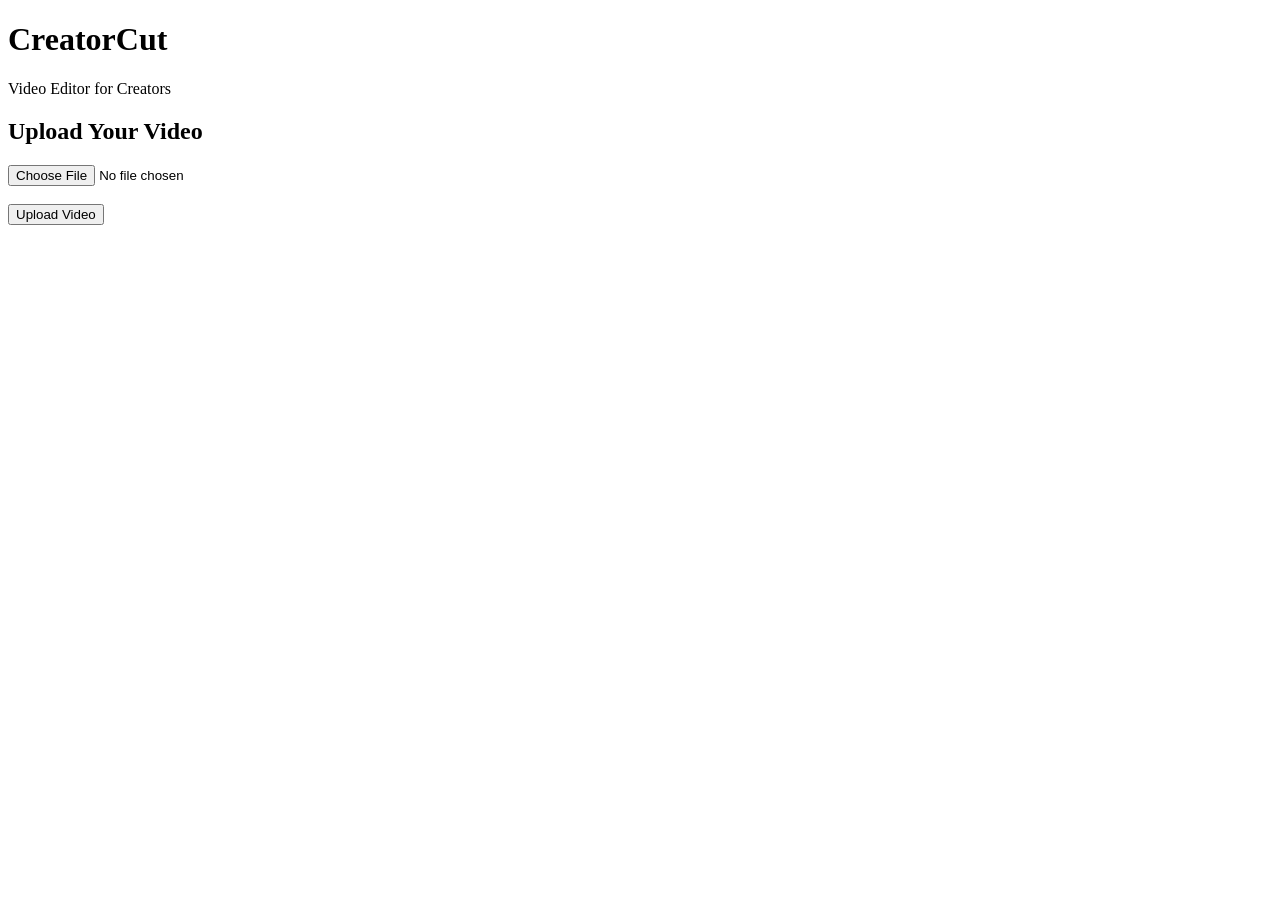
==== src/main/resources/templates/index.html @ a94ad91a "Initial working version with video upload and silence removal" ====
<!DOCTYPE html>
<html>
<head>
    <title>CreatorCut</title>
</head>
<body>

    <h1>CreatorCut</h1>

    <p>Video Editor for Creators</p>

    <h2>Upload Your Video</h2>

    <form action="/upload" method="post" enctype="multipart/form-data">

        <input type="file" name="video" accept="video/*">

        <br><br>

        <button type="submit">Upload Video</button>

    </form>

</body>
</html>
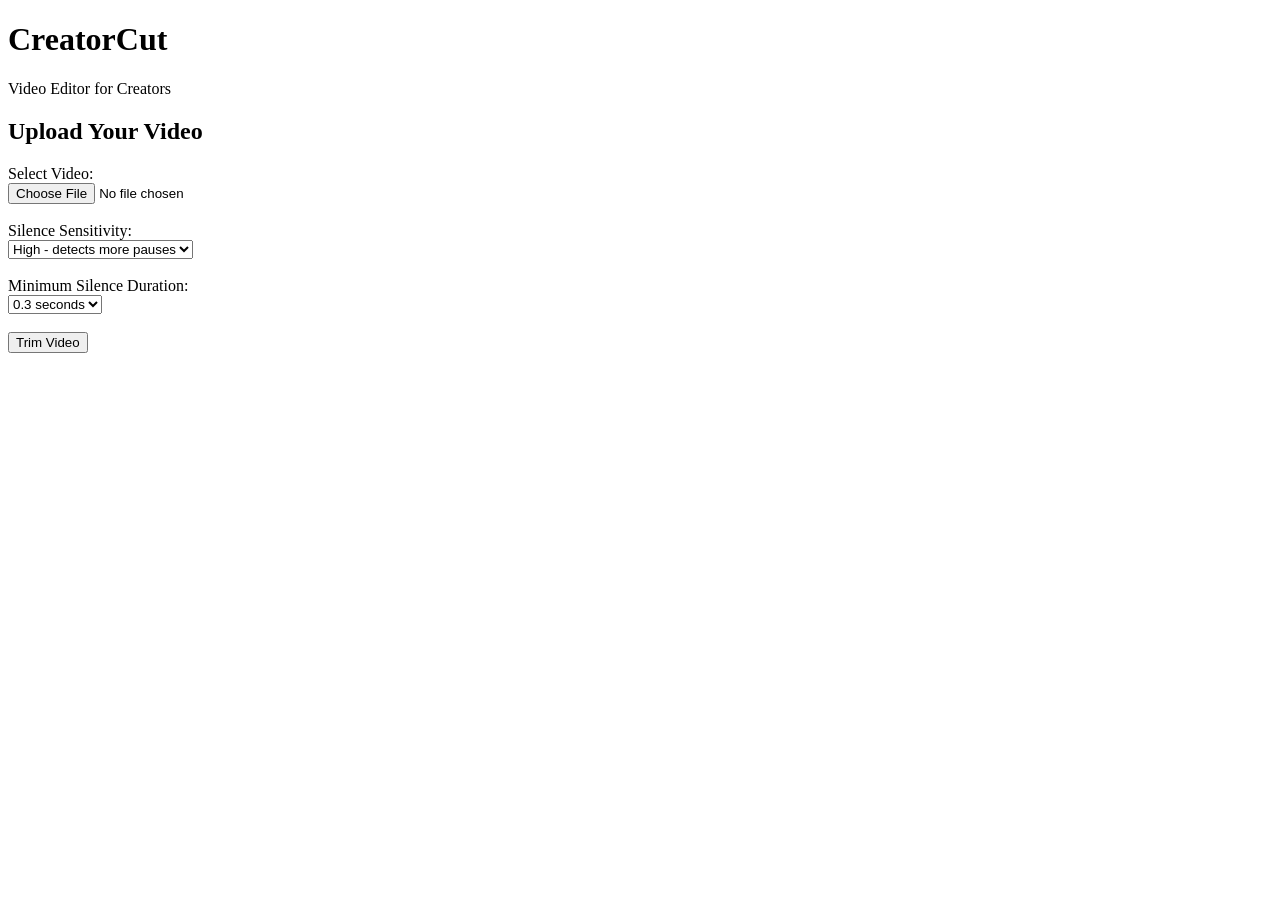
==== commit b008ec82: "Add silence sensitivity and duration controls" ====
--- a/src/main/resources/templates/index.html
+++ b/src/main/resources/templates/index.html
@@ -5,21 +5,43 @@
 </head>
 <body>
 
-    <h1>CreatorCut</h1>
+<h1>CreatorCut</h1>
 
-    <p>Video Editor for Creators</p>
+<p>Video Editor for Creators</p>
 
-    <h2>Upload Your Video</h2>
+<h2>Upload Your Video</h2>
 
-    <form action="/upload" method="post" enctype="multipart/form-data">
+<form action="/upload" method="post" enctype="multipart/form-data">
 
-        <input type="file" name="video" accept="video/*">
+    <label>Select Video:</label>
+    <br>
+    <input type="file" name="video" accept="video/*" required>
 
-        <br><br>
+    <br><br>
 
-        <button type="submit">Upload Video</button>
+    <label>Silence Sensitivity:</label>
+    <br>
+    <select name="sensitivity">
+        <option value="low">Low - only clear silence</option>
+        <option value="medium">Medium - balanced</option>
+        <option value="high" selected>High - detects more pauses</option>
+    </select>
 
-    </form>
+    <br><br>
+
+    <label>Minimum Silence Duration:</label>
+    <br>
+    <select name="minSilenceDuration">
+        <option value="0.3" selected>0.3 seconds</option>
+        <option value="0.5">0.5 seconds</option>
+        <option value="1.0">1 second</option>
+    </select>
+
+    <br><br>
+
+    <button type="submit">Trim Video</button>
+
+</form>
 
 </body>
 </html>
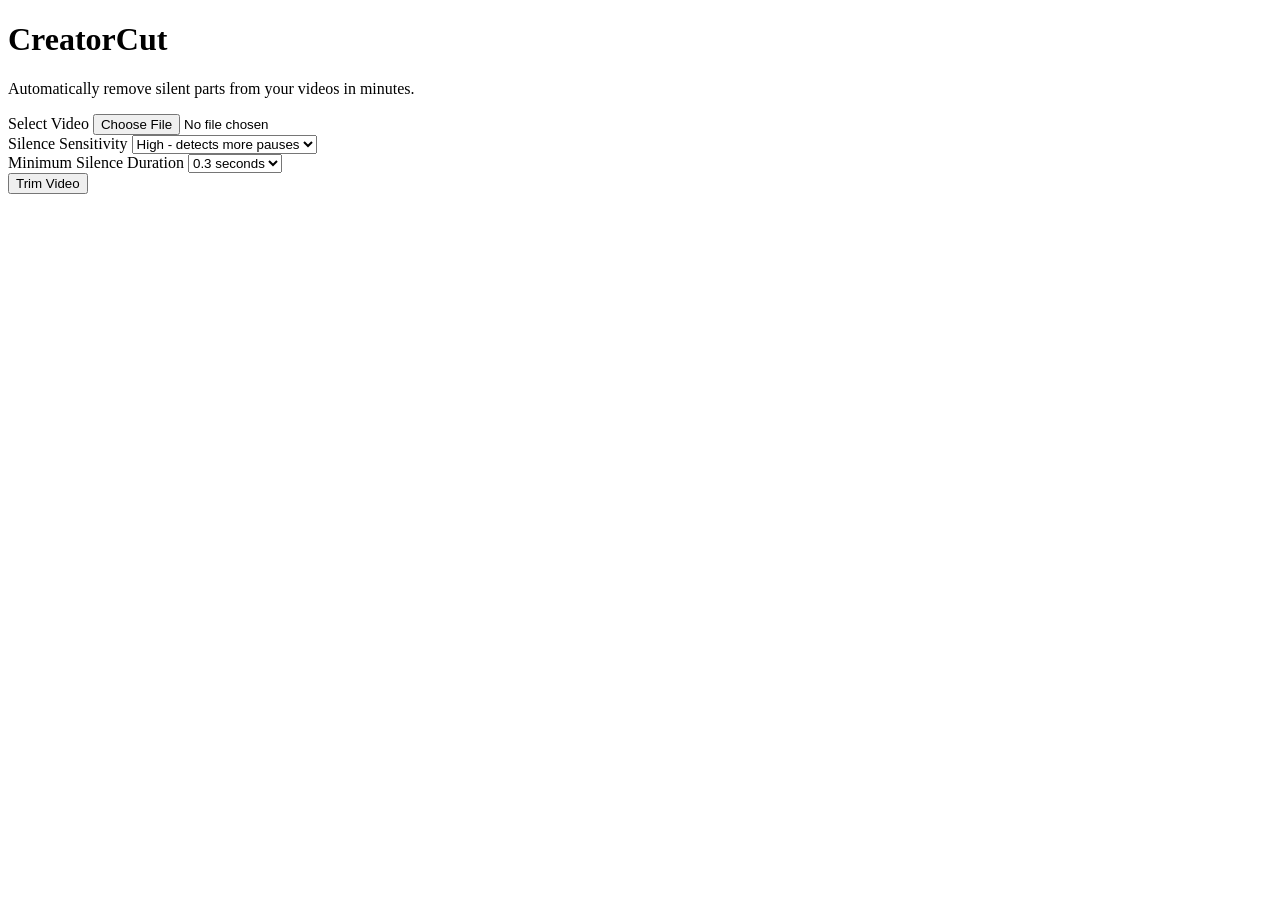
==== commit 3c83ba4d: "Improve frontend UI for video upload and results" ====
--- a/src/main/resources/templates/index.html
+++ b/src/main/resources/templates/index.html
@@ -2,46 +2,48 @@
 <html>
 <head>
     <title>CreatorCut</title>
+    <link rel="stylesheet" href="/css/style.css">
 </head>
 <body>
 
-<h1>CreatorCut</h1>
+<div class="container">
 
-<p>Video Editor for Creators</p>
+    <h1>CreatorCut</h1>
 
-<h2>Upload Your Video</h2>
+    <p class="subtitle">
+        Automatically remove silent parts from your videos in minutes.
+    </p>
 
-<form action="/upload" method="post" enctype="multipart/form-data">
+    <form action="/upload" method="post" enctype="multipart/form-data">
 
-    <label>Select Video:</label>
-    <br>
-    <input type="file" name="video" accept="video/*" required>
+        <div class="form-group">
+            <label>Select Video</label>
+            <input type="file" name="video" accept="video/*" required>
+        </div>
 
-    <br><br>
+        <div class="form-group">
+            <label>Silence Sensitivity</label>
+            <select name="sensitivity">
+                <option value="low">Low - only clear silence</option>
+                <option value="medium">Medium - balanced</option>
+                <option value="high" selected>High - detects more pauses</option>
+            </select>
+        </div>
 
-    <label>Silence Sensitivity:</label>
-    <br>
-    <select name="sensitivity">
-        <option value="low">Low - only clear silence</option>
-        <option value="medium">Medium - balanced</option>
-        <option value="high" selected>High - detects more pauses</option>
-    </select>
+        <div class="form-group">
+            <label>Minimum Silence Duration</label>
+            <select name="minSilenceDuration">
+                <option value="0.3" selected>0.3 seconds</option>
+                <option value="0.5">0.5 seconds</option>
+                <option value="1.0">1 second</option>
+            </select>
+        </div>
 
-    <br><br>
+        <button type="submit">Trim Video</button>
 
-    <label>Minimum Silence Duration:</label>
-    <br>
-    <select name="minSilenceDuration">
-        <option value="0.3" selected>0.3 seconds</option>
-        <option value="0.5">0.5 seconds</option>
-        <option value="1.0">1 second</option>
-    </select>
+    </form>
 
-    <br><br>
-
-    <button type="submit">Trim Video</button>
-
-</form>
+</div>
 
 </body>
 </html>
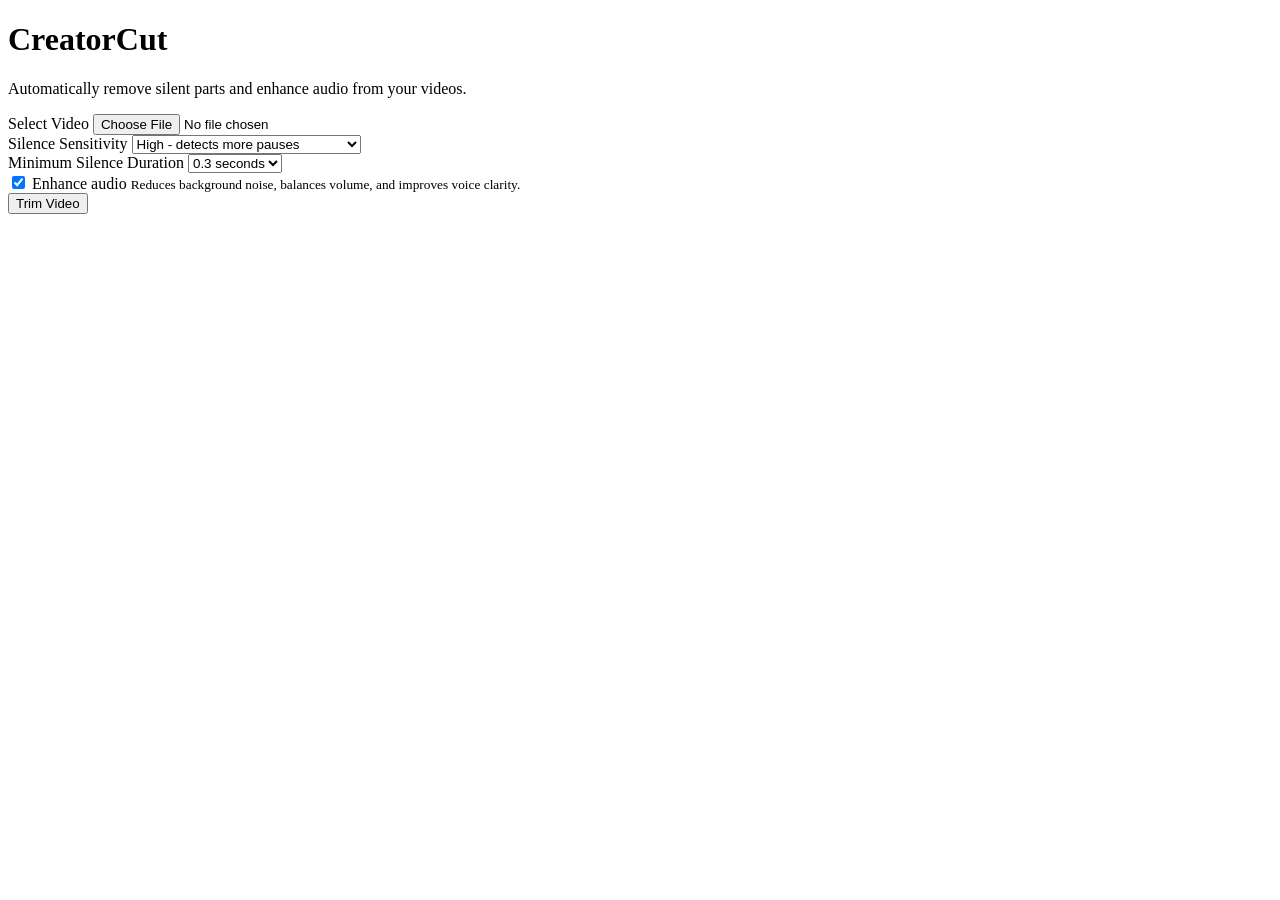
==== commit 18750935: "Add audio enhancement and stronger silence sensitivity" ====
--- a/src/main/resources/templates/index.html
+++ b/src/main/resources/templates/index.html
@@ -11,7 +11,7 @@
     <h1>CreatorCut</h1>
 
     <p class="subtitle">
-        Automatically remove silent parts from your videos in minutes.
+        Automatically remove silent parts and enhance audio from your videos.
     </p>
 
     <form action="/upload" method="post" enctype="multipart/form-data">
@@ -24,19 +24,32 @@
         <div class="form-group">
             <label>Silence Sensitivity</label>
             <select name="sensitivity">
-                <option value="low">Low - only clear silence</option>
+                <option value="low">Low - only very clear silence</option>
                 <option value="medium">Medium - balanced</option>
                 <option value="high" selected>High - detects more pauses</option>
+                <option value="veryhigh">Very High - laptop mic / noisy room</option>
+                <option value="extreme">Extreme - may cut soft speech</option>
             </select>
         </div>
 
         <div class="form-group">
             <label>Minimum Silence Duration</label>
             <select name="minSilenceDuration">
+                <option value="0.2">0.2 seconds</option>
                 <option value="0.3" selected>0.3 seconds</option>
                 <option value="0.5">0.5 seconds</option>
                 <option value="1.0">1 second</option>
             </select>
+        </div>
+
+        <div class="form-group">
+            <label>
+                <input type="checkbox" name="enhanceAudio" value="true" checked>
+                Enhance audio
+            </label>
+            <small>
+                Reduces background noise, balances volume, and improves voice clarity.
+            </small>
         </div>
 
         <button type="submit">Trim Video</button>
